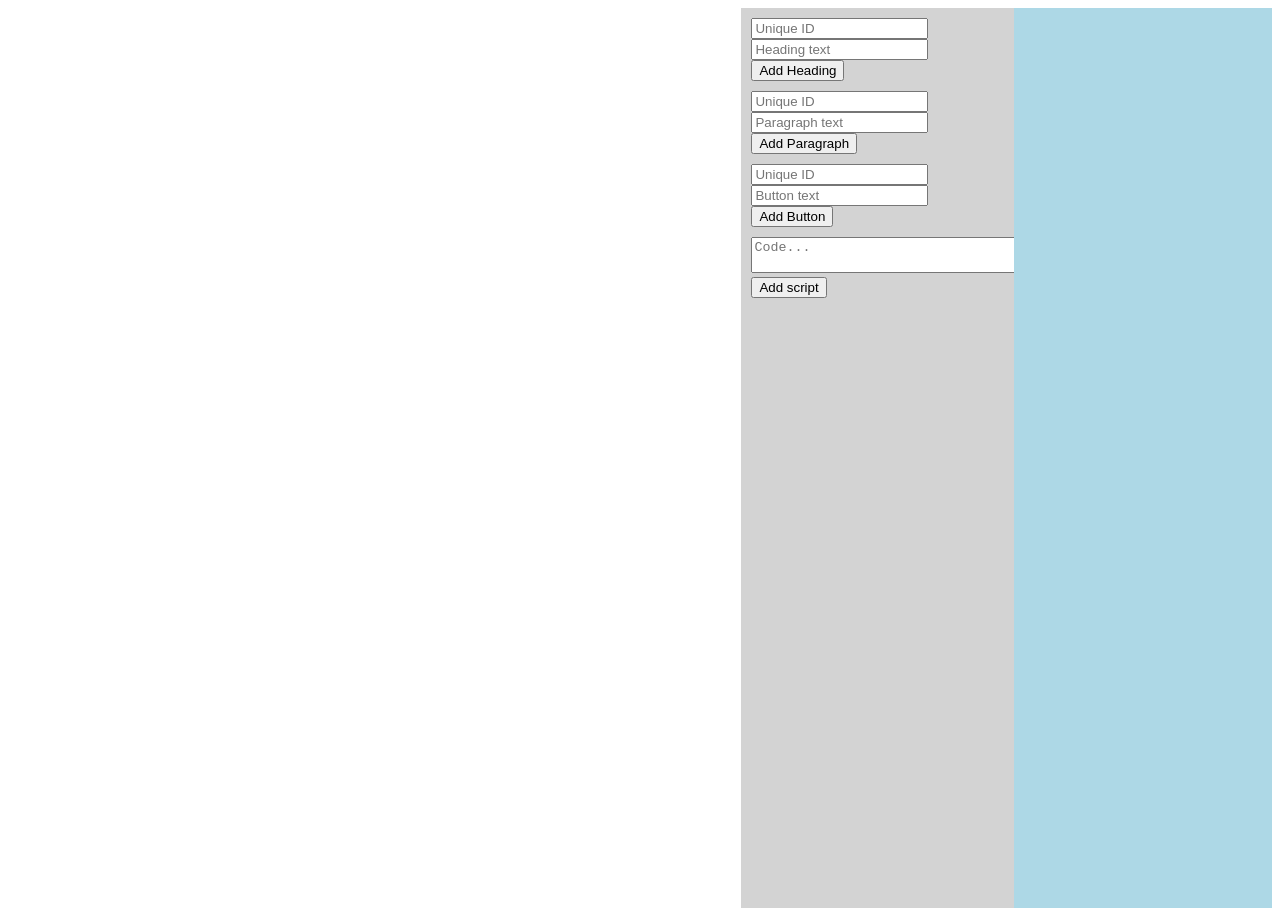
==== blockBuildingTest.html @ fbc0766a "Update blockBuildingTest.html" ====
<!DOCTYPE html>
<html>
  <head>
    <style>
      #container {
        display: flex;
        height: 100vh;
      }

      #left {
        width: 60%;
        padding: 10px;
      }

      #right {
        width: 20%;
        background: lightgrey;

        display: flex;
        flex-direction: column;
        padding: 10px;
        gap: 10px;
      }

      #hierarchy {
        width: 20%;
        background: lightblue;
        overflow-y: auto;
        padding: 10px;
      }
    </style>

    <script>
      function createElement(type, text, position) {
        let el = document.createElement(type);
        el.textContent = text;

        document.getElementById(position).appendChild(el);

        
        let item = document.createElement("div");
        item.textContent = type + ": " + text;
        item.style.cursor = "pointer";

        document.getElementById("hierarchy").appendChild(item);

        
        item.onclick = () => {
          let input = prompt("Edit or delete (leave blank):", el.textContent);

          if (input === null) return;

          if (input === "") {
            el.remove();
            item.remove();
          } else {
            el.textContent = input;
            item.textContent = type + ": " + input;
          }
        };
      }

      function newHeading() {
        let text = document.getElementById("headingText").value;
        createElement("h1", text, "page");
      }

      function newParagraph() {
        let text = document.getElementById("paragraphText").value;
        createElement("p", text, "page");
      }

      function newButton() {
        let text = document.getElementById("buttonText").value;
        createElement("button", text, "page");
      }

      function newScript() {
        let text = document.getElementById("scriptText").value;
        let script = document.createElement("script");
        script.innerHTML = text;

        document.body.appendChild(script);
        document.getElementById("structure").appendChild(script);
      }
    </script>
  </head>

  <body>
    <div id="container">

      <div id="left">
        <div id="structure"></div>
        <div id="page"></div>
      </div>

      <div id="right">
        <div>
          <input id="headingId" placeholder="Unique ID">
          <input id="headingText" placeholder="Heading text">
          <button onclick="newHeading()">Add Heading</button>
        </div>

        <div>
          <input id="paragraphId" placeholder="Unique ID">
          <input id="paragraphText" placeholder="Paragraph text">
          <button onclick="newParagraph()">Add Paragraph</button>
        </div>

        <div>
          <input id="buttonId" placeholder="Unique ID">
          <input id="buttonText" placeholder="Button text">
          <button onclick="newButton()">Add Button</button>
        </div>

        <div>
          <textarea id="scriptText" placeholder="Code..." cols="36"></textarea>
          <button type="button"
            onClick="newScript()">Add script</button>
        </div>
      </div>

      <div id="hierarchy"></div>

    </div>
  </body>
</html>
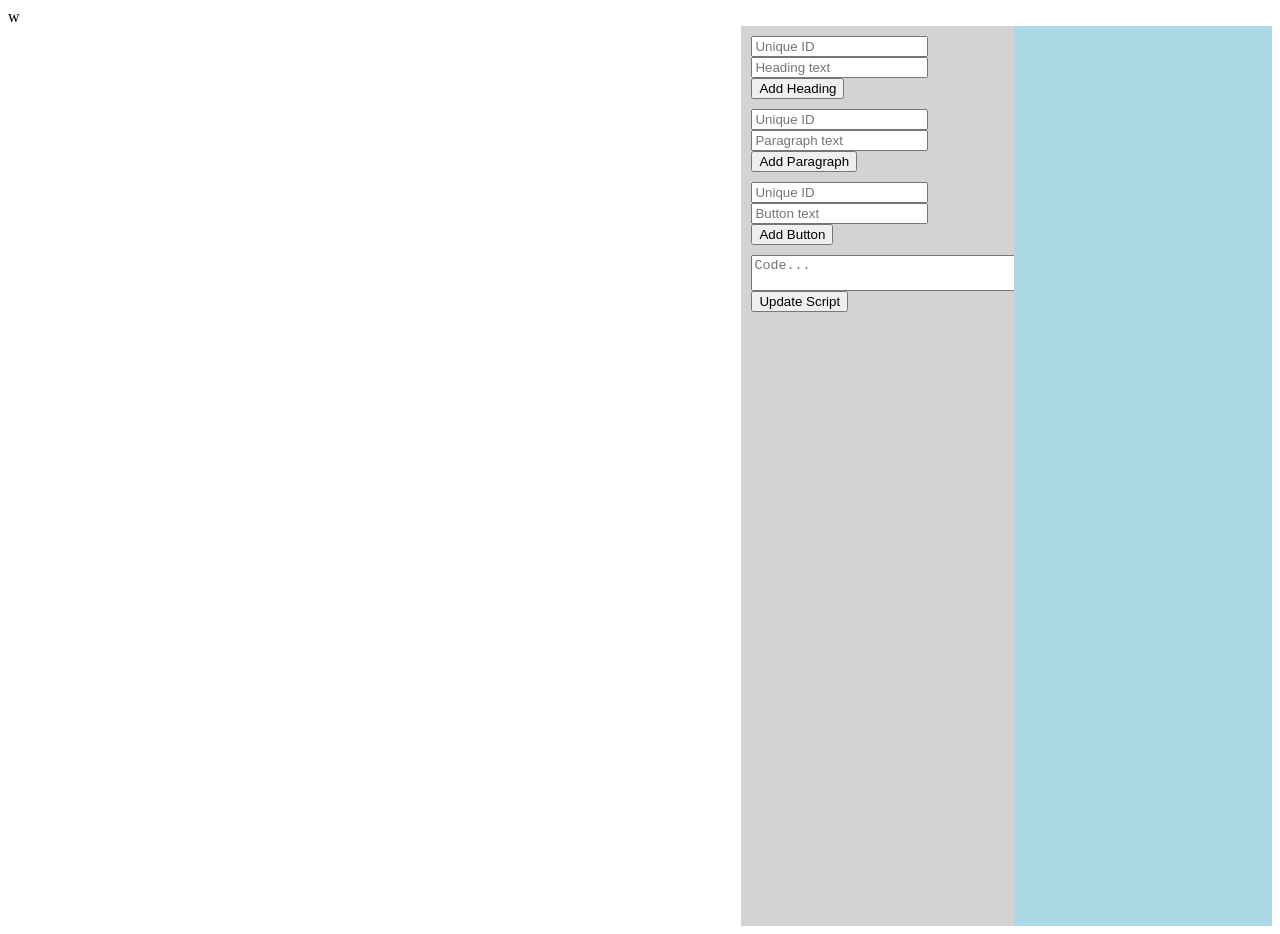
==== commit a452edd6: "Update blockBuildingTest.html" ====
--- a/blockBuildingTest.html
+++ b/blockBuildingTest.html
@@ -1,4 +1,4 @@
-<!DOCTYPE html>
+w<!DOCTYPE html>
 <html>
   <head>
     <style>
@@ -31,10 +31,10 @@
     </style>
 
     <script>
-      function createElement(type, text, position) {
+      function createElement(type, text, position, id) {
         let el = document.createElement(type);
         el.textContent = text;
-
+        el.id = id;
         document.getElementById(position).appendChild(el);
 
         
@@ -55,33 +55,36 @@
             item.remove();
           } else {
             el.textContent = input;
-            item.textContent = type + ": " + input;
+            item.textContent = type + ": " + text + " (id: " + id + ")";
           }
         };
       }
 
       function newHeading() {
         let text = document.getElementById("headingText").value;
-        createElement("h1", text, "page");
+        let id = document.getElementById("headingId").value;
+        createElement("h1", text, "page", id);
       }
 
       function newParagraph() {
         let text = document.getElementById("paragraphText").value;
-        createElement("p", text, "page");
+        let id = document.getElementById("paragraphId").value;
+        createElement("p", text, "page", id);
       }
 
       function newButton() {
         let text = document.getElementById("buttonText").value;
-        createElement("button", text, "page");
+        let id = document.getElementById("buttonId").value;
+        createElement("button", text, "page", id);
       }
 
-      function newScript() {
-        let text = document.getElementById("scriptText").value;
-        let script = document.createElement("script");
-        script.innerHTML = text;
+      function editScript() {
+        let code = document.getElementById("scriptText").value;
+        let fn = new Function(code);
+      }
 
-        document.body.appendChild(script);
-        document.getElementById("structure").appendChild(script);
+      while (true) {
+        fn()
       }
     </script>
   </head>
@@ -116,7 +119,7 @@
         <div>
           <textarea id="scriptText" placeholder="Code..." cols="36"></textarea>
           <button type="button"
-            onClick="newScript()">Add script</button>
+            onClick="editScript()">Update Script</button>
         </div>
       </div>
 
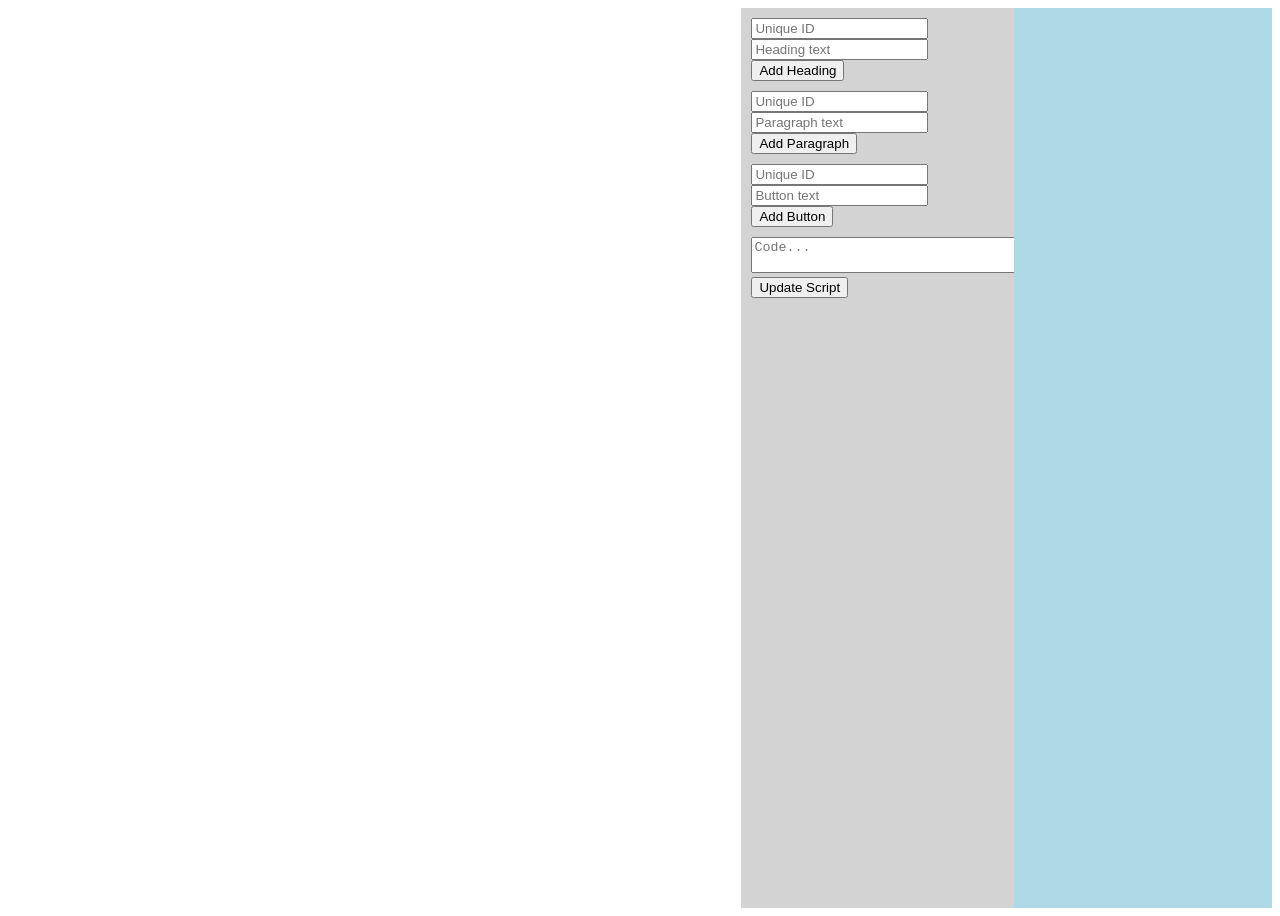
==== commit b4e29f6b: "Update blockBuildingTest.html" ====
--- a/blockBuildingTest.html
+++ b/blockBuildingTest.html
@@ -1,4 +1,4 @@
-w<!DOCTYPE html>
+<!DOCTYPE html>
 <html>
   <head>
     <style>
@@ -15,7 +15,6 @@
       #right {
         width: 20%;
         background: lightgrey;
-
         display: flex;
         flex-direction: column;
         padding: 10px;
@@ -31,15 +30,29 @@
     </style>
 
     <script>
+      let fn = null;
+
       function createElement(type, text, position, id) {
+        
+        if (!id) {
+          alert("give it an id bro");
+          return;
+        }
+
+        if (document.getElementById(id)) {
+          alert("id already exists 💀");
+          return;
+        }
+
         let el = document.createElement(type);
         el.textContent = text;
         el.id = id;
+
         document.getElementById(position).appendChild(el);
 
         
         let item = document.createElement("div");
-        item.textContent = type + ": " + text;
+        item.textContent = type + ": " + text + " (id: " + id + ")";
         item.style.cursor = "pointer";
 
         document.getElementById("hierarchy").appendChild(item);
@@ -55,9 +68,11 @@
             item.remove();
           } else {
             el.textContent = input;
-            item.textContent = type + ": " + text + " (id: " + id + ")";
+            item.textContent = type + ": " + input + " (id: " + id + ")";
           }
         };
+
+        return el;
       }
 
       function newHeading() {
@@ -75,17 +90,35 @@
       function newButton() {
         let text = document.getElementById("buttonText").value;
         let id = document.getElementById("buttonId").value;
-        createElement("button", text, "page", id);
+
+        let btn = createElement("button", text, "page", id);
+
+        if (btn) {
+          btn.addEventListener("click", () => {
+            console.log("Clicked:", id);
+          });
+        }
       }
 
       function editScript() {
         let code = document.getElementById("scriptText").value;
-        let fn = new Function(code);
-      }
 
-      while (true) {
-        fn()
-      }
+        try {
+          fn = new Function(code);
+        } catch (error) {
+          console.error("Script error:", error);
+          alert("Script error");
+        }
+      
+      setInterval(() => {
+        if (fn) {
+          try {
+            fn();
+          } catch (err) {
+            console.error("Runtime error:", err);
+          }
+        }
+      }, 1000);
     </script>
   </head>
 
@@ -118,8 +151,7 @@
 
         <div>
           <textarea id="scriptText" placeholder="Code..." cols="36"></textarea>
-          <button type="button"
-            onClick="editScript()">Update Script</button>
+          <button onclick="editScript()">Update Script</button>
         </div>
       </div>
 
